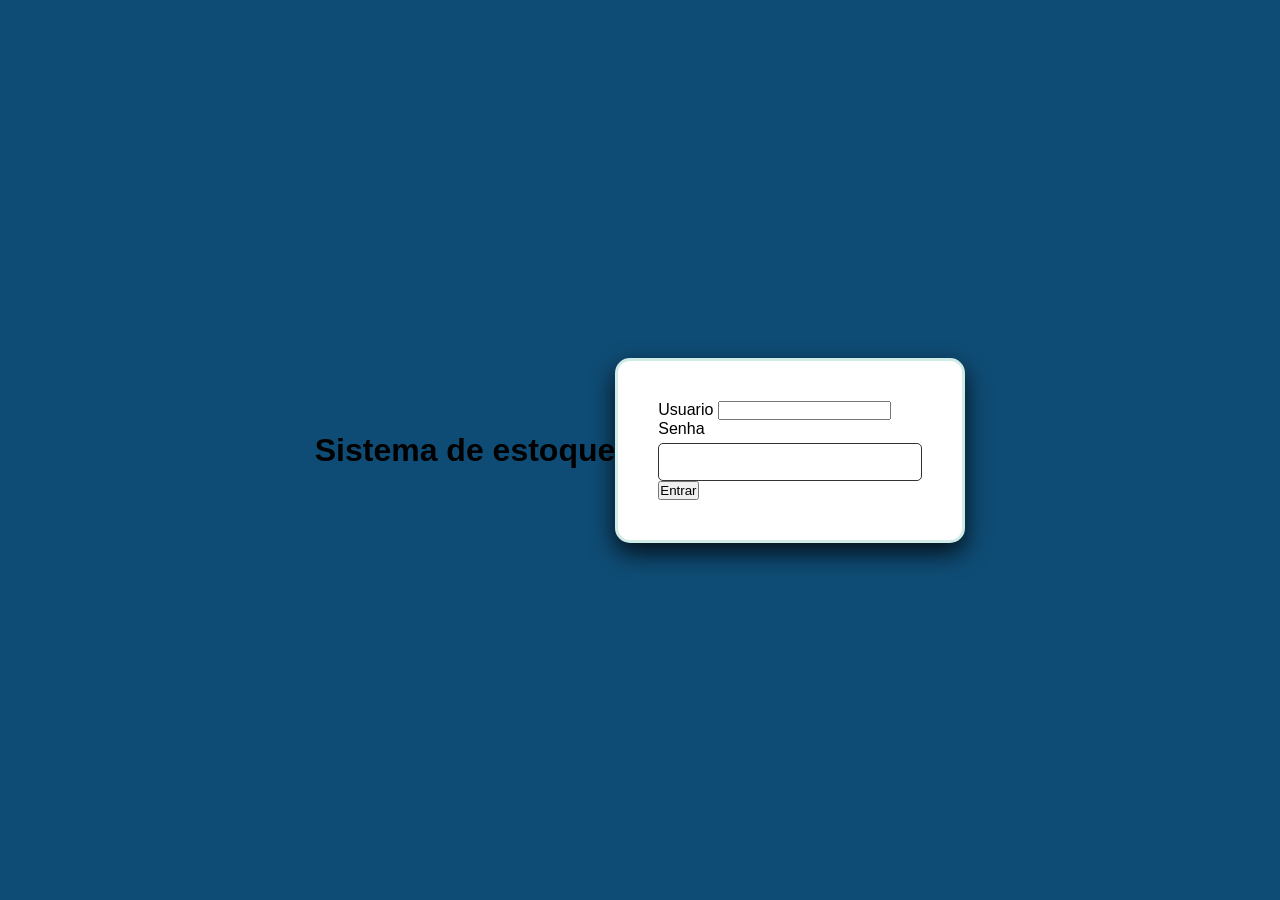
==== src/main/webapp/index.html @ 2fe30b6e "Criação da pagina do dashboard" ====
<!DOCTYPE html>
<html lang="en">

<head>
     <link rel="stylesheet" href="css/login.css">
     <link rel="stylesheet" href="css/reset.css"/>
     <link rel="stylesheet" href="css/color.css"/>
    <meta charset="UTF-8">
    <meta name="viewport" content="width=device-width, initial-scale=1.0">
    <title>Sistema de estoque</title>
</head>

<body>
    
    <header>
        <h1>Sistema de estoque</h1>
    </header>
    <main>
        <form action ="login" method="post">
           <div class="content">
            
            <div>
                <div>
                    <label>Usuario</label>
                    <input type="text" name="user" class="inputuser"/>
                    

                </div>
                    <label>Senha</label>
                    <input type="password" name="passw" class ="inputPassword" />
                </div>
                <div>
                    <button type="submit">Entrar</button>
                </div>
            </div>
        </form>
    </main>
    <footer></footer>
</body>

</html>
---- src/main/webapp/css/login.css ----
/*
Click nbfs://nbhost/SystemFileSystem/Templates/Licenses/license-default.txt to change this license
Click nbfs://nbhost/SystemFileSystem/Templates/JSP_Servlet/CascadeStyleSheet.css to edit this template
*/
/* 
    Created on : 4 de mar. de 2026, 19:09:53
    Author     : 232.005255
*/
/* 1. Variáveis de cor (Adicionei para o código funcionar caso você não as tenha definido ainda) */
:root {
    --primary-dark: #2c3e50;
    --primary-medium: #34495e;
    --white: #ffffff;
    --gray-dark: #7f8c8d;
    --success: #27ae60;
    --success-hover: #2ecc71;
}

/* 2. Reset básico para evitar que o input vaze do container com o padding */
* {
    margin: 0;
    padding: 0;
    box-sizing: border-box;
}

body {
    display: flex;
    justify-content: center;
    align-items: center;
    width: 100%;
    height: 100vh; /* Mudado de 90vh para 100vh para centralizar perfeitamente na tela inteira */
    background-color: var(--primary-dark);
}

.box-title {
    margin-bottom: 20px; /* Substituído 10% por px para manter a consistência independente da tela */
    text-align: center;
}

.Title {
    font-weight: 800;
    font-size: 30px;
    font-family: Arial, Helvetica, sans-serif;
}

.content {
    background-color: var(--white);
    padding: 40px; /* Reduzido levemente para melhorar a proporção */
    width: 350px;
    border-radius: 15px; /* Mudado de 10% para 15px. Porcentagem deforma bordas em caixas retangulares */
    border: 3px solid rgba(22, 160, 133, 0.2);
    box-shadow: 0 10px 25px rgba(0, 0, 0, 0.8);
}

.Login {
    display: flex;
    justify-content: center;
    flex-direction: column;
    margin-bottom: 20px;
}

/* Corrigido o erro de digitação de ".Passsword" para ".Password" */
.User, .Password {
    display: flex;
    flex-direction: column;
    margin: 5px 0;
    font-weight: 600;
    font-size: 15px;
    font-family: Arial, Helvetica, sans-serif;
}

.inputUser, .inputPassword {
    text-align: left;
    font-size: 14px; /* Aumentado de 10px para 14px (10px é muito pequeno para leitura/acessibilidade) */
    border: 1px solid var(--gray-dark);
    border-radius: 5px;
    width: 100%;
    padding: 10px;
    margin-top: 5px;
}

.inputUser:focus, .inputPassword:focus {
    border-color: var(--primary-medium);
    outline: none;
    box-shadow: 0 0 5px var(--primary-medium);
}

hr {
    border: none;
    height: 2px;
    background-color: black;
    width: 50%;
    margin: 15px auto; /* Centralizado usando margin auto */
}

.box-button {
    display: flex;
    align-items: center;
    justify-content: center;
}

.button {
    font-weight: bold;
    color: var(--white);
    margin-top: 15px;
    border-radius: 8px;
    border: none;
    padding: 10px;
    width: 100%; /* Mudado para 100% para alinhar com os inputs */
    background-color: var(--success);
    cursor: pointer;
    /* As transições devem ficar no elemento original, não no :hover */
    transition: background-color 0.4s ease; 
}

.button:hover {
    background-color: var(--success-hover);
}
---- src/main/webapp/css/color.css ----
/*
Click nbfs://nbhost/SystemFileSystem/Templates/Licenses/license-default.txt to change this license
Click nbfs://nbhost/SystemFileSystem/Templates/JSP_Servlet/CascadeStyleSheet.css to edit this template
*/
/* 
    Created on : 4 de mar. de 2026, 20:30:05
    Author     : 232.005255
*/
:root {
    /* Cores principais */
    --primary-dark: #0f4c75;
    --primary-medium: #3282b8;
    --primary-light: #bbe1fa;

    /* Cor de ação (botões / confirmação) */
    --success: #1b9c85;
    --success-hover: #157a6e;

    /* Neutros */
    --white: #ffffff;
    --gray-light: #f5f5f5;
    --gray-medium: #cccccc;
    --gray-dark: #333333;

    /* Sombra */
    --shadow-default: rgba(0, 0, 0, 0.2);
    
}
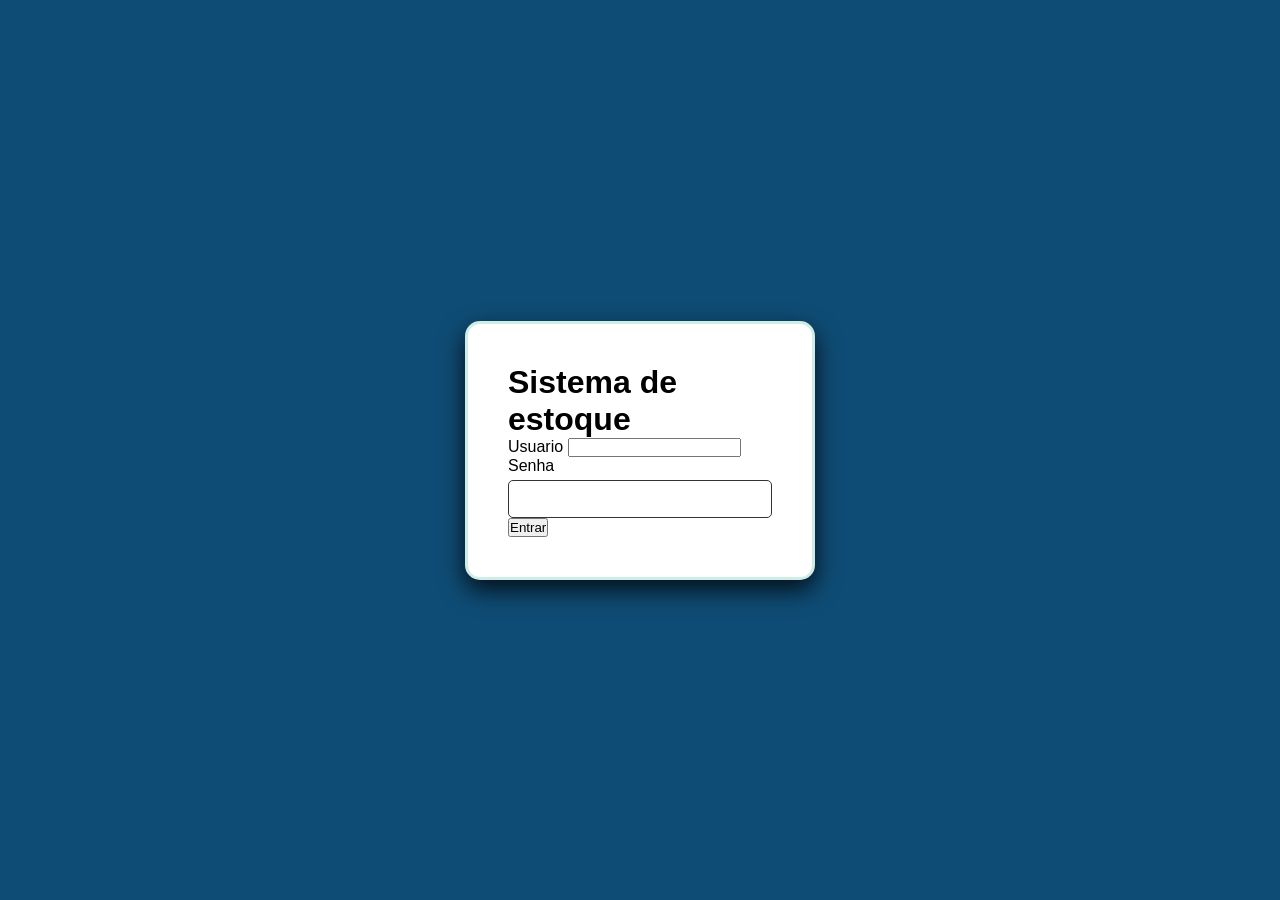
==== commit 31338ce9: "Estilização do dashboard" ====
--- a/src/main/webapp/index.html
+++ b/src/main/webapp/index.html
@@ -13,12 +13,12 @@
 <body>
     
     <header>
-        <h1>Sistema de estoque</h1>
+        
     </header>
     <main>
         <form action ="login" method="post">
            <div class="content">
-            
+            <h1>Sistema de estoque</h1>
             <div>
                 <div>
                     <label>Usuario</label>
